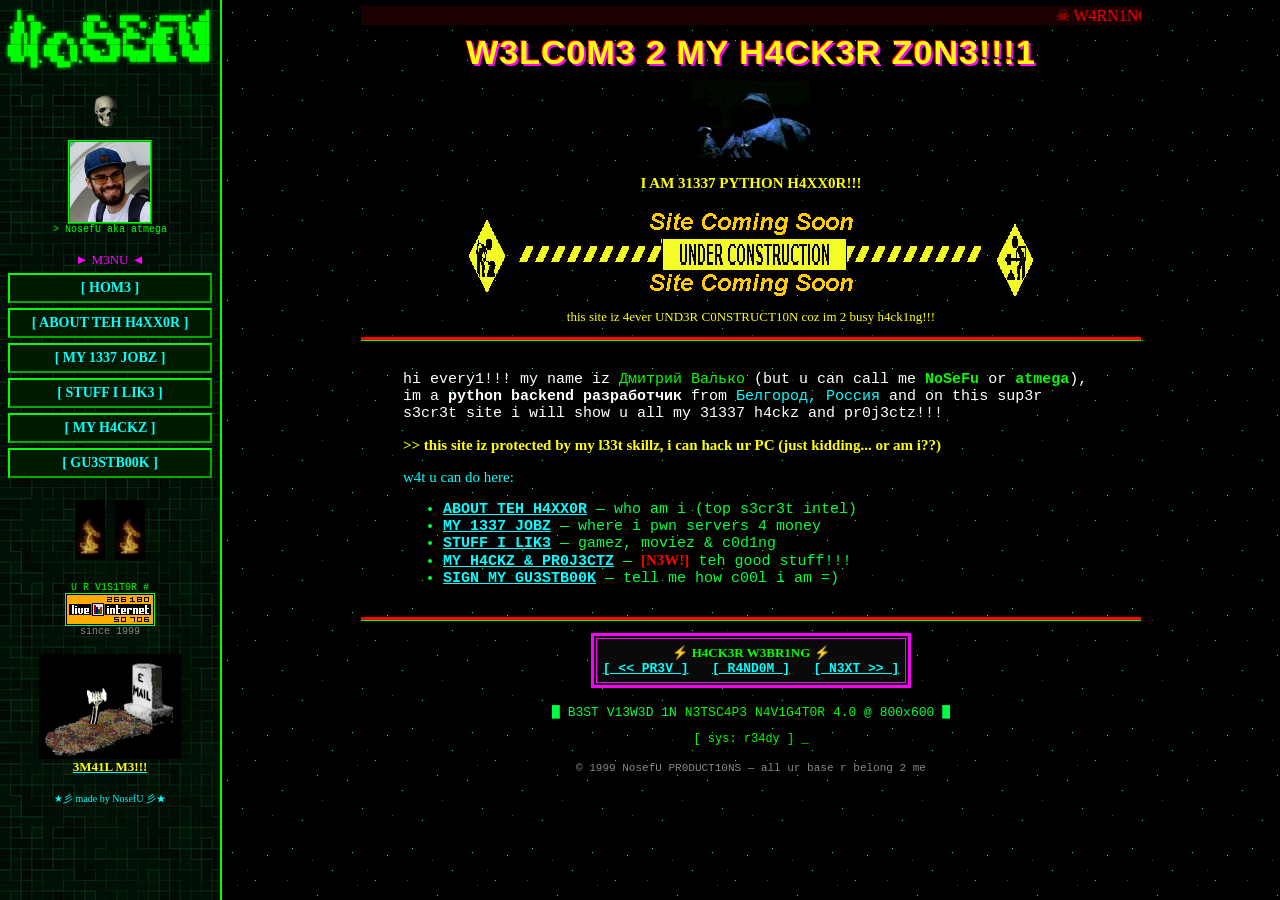
==== index.html @ 57905a42 "init" ====
<!DOCTYPE HTML PUBLIC "-//W3C//DTD HTML 4.01 Frameset//EN" "http://www.w3.org/TR/html4/frameset.dtd">
<html>
<head>
<meta http-equiv="Content-Type" content="text/html; charset=utf-8">
<title>:::: NoSeFu's H4CK3R Z0N3 :::: pr0ph1l3 0f 4 31337 c0d3r ::::</title>
</head>
<!-- ===== FRAMESET: меню слева (170px) + контент справа ===== -->
<frameset cols="220,*" frameborder="1" border="2" framespacing="0" bordercolor="#00ff00">
  <frame src="menu.html" name="menu" scrolling="auto" noresize marginwidth="4" marginheight="4">
  <frame src="home.html" name="content" scrolling="auto" marginwidth="8" marginheight="8">
  <noframes>
  <body bgcolor="#000000" text="#00ff41">
    <p>U R BR0WS3R d0sn't supp0rt fr4m3z!!! get N3TSC4P3 n00b!!1
       <a href="home.html"><font color="#00ffff">click here 2 ENT3R</font></a></p>
  </body>
  </noframes>
</frameset>
</html>
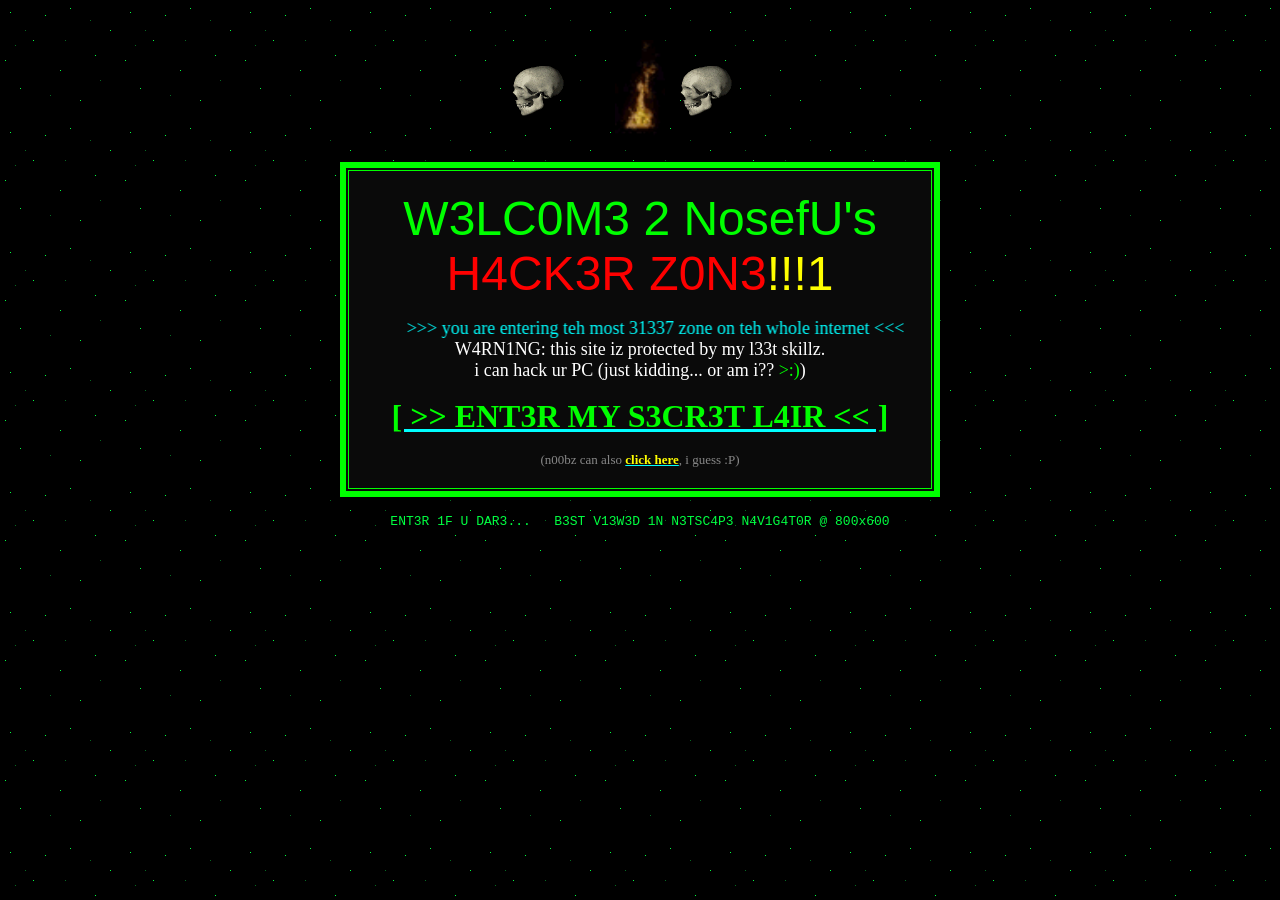
==== commit 0338747d: "Подготовка к GitHub Pages: сплэш-вход на index.html, frameset в frames.html, .nojekyll" ====
--- a/index.html
+++ b/index.html
@@ -1,18 +1,57 @@
-<!DOCTYPE HTML PUBLIC "-//W3C//DTD HTML 4.01 Frameset//EN" "http://www.w3.org/TR/html4/frameset.dtd">
+<!DOCTYPE HTML PUBLIC "-//W3C//DTD HTML 4.01 Transitional//EN" "http://www.w3.org/TR/html4/loose.dtd">
 <html>
 <head>
 <meta http-equiv="Content-Type" content="text/html; charset=utf-8">
-<title>:::: NoSeFu's H4CK3R Z0N3 :::: pr0ph1l3 0f 4 31337 c0d3r ::::</title>
+<title>:::: NoSeFu's H4CK3R Z0N3 :::: ENT3R 1F U DAR3 ::::</title>
+<link rel="stylesheet" type="text/css" href="style.css">
 </head>
-<!-- ===== FRAMESET: меню слева (170px) + контент справа ===== -->
-<frameset cols="220,*" frameborder="1" border="2" framespacing="0" bordercolor="#00ff00">
-  <frame src="menu.html" name="menu" scrolling="auto" noresize marginwidth="4" marginheight="4">
-  <frame src="home.html" name="content" scrolling="auto" marginwidth="8" marginheight="8">
-  <noframes>
-  <body bgcolor="#000000" text="#00ff41">
-    <p>U R BR0WS3R d0sn't supp0rt fr4m3z!!! get N3TSC4P3 n00b!!1
-       <a href="home.html"><font color="#00ffff">click here 2 ENT3R</font></a></p>
-  </body>
-  </noframes>
-</frameset>
+<!-- ===== СПЛЭШ-ВХОД ===== -->
+<body bgcolor="#000000" text="#00ff41" link="#00ffff" vlink="#ff00ff" background="assets/bg/bg-main.gif">
+<center>
+
+<br><br>
+<img src="assets/gif/skull-spin.gif" width="100" height="100" alt="[ВРАЩАЮЩИЙСЯ ЧЕРЕП]" border="0">
+
+<img src="assets/gif/fire.gif" width="50" height="100" alt="[ОГОНЬ]" border="0">
+
+<img src="assets/gif/skull-spin.gif" width="100" height="100" alt="[ВРАЩАЮЩИЙСЯ ЧЕРЕП]" border="0">
+
+<br><br>
+<table border="6" cellpadding="20" bordercolor="#00ff00" bgcolor="#0a0a0a" width="600">
+<tr><td align="center">
+  <font face="Impact, Charcoal, sans-serif" size="7" color="#00ff00">
+    <blink>W3LC0M3 2 NosefU's</blink><br>
+    <font color="#ff0000">H4CK3R Z0N3</font><font color="#ffff00">!!!1</font>
+  </font>
+  <br><br>
+  <marquee behavior="alternate" scrollamount="6">
+    <font face="Comic Sans MS, cursive" size="4" color="#00ffff">
+      &gt;&gt;&gt; you are entering teh most 31337 zone on teh whole internet &lt;&lt;&lt;
+    </font>
+  </marquee>
+  <br>
+  <font face="Comic Sans MS, cursive" size="4" color="#ffffff">
+    W4RN1NG: this site iz protected by my l33t skillz.<br>
+    i can hack ur PC (just kidding... <blink>or am i??</blink> <font color="#00ff00">&gt;:)</font>)
+  </font>
+  <br><br>
+  <!-- GIF: кнопка "вход"/no entry. gifcities.org -> "enter button" / "no entry" -> assets/gif/dagger.gif -->
+  <font face="Comic Sans MS, cursive" size="6">
+    <a href="frames.html"><font color="#00ff00">[ &gt;&gt; ENT3R MY S3CR3T L4IR &lt;&lt; ]</font></a>
+  </font>
+  <br><br>
+  <font face="Comic Sans MS, cursive" size="2" color="#888888">
+    (n00bz can also <a href="frames.html"><font color="#ffff00">click here</font></a>, i guess :P)
+  </font>
+</td></tr>
+</table>
+
+<br>
+<font face="Courier New, monospace" size="2" color="#00ff41">
+  ENT3R 1F U DAR3... &nbsp; B3ST V13W3D 1N N3TSC4P3 N4V1G4T0R @ 800x600
+</font>
+<br><br>
+
+</center>
+</body>
 </html>
--- a/style.css
+++ b/style.css
@@ -0,0 +1,142 @@
+/* ============================================================
+   NoSeFu's H4CK3R Z0N3 -- style.css
+   ============================================================ */
+
+/* ---- общий фон: чёрный + кислотный тайл (заглушка, юзер заменит) ---- */
+body {
+    background-color: #000000;
+    background-image: url("assets/bg/bg-main.gif");
+    color: #00ff41;
+    font-family: "Comic Sans MS", "Courier New", cursive, monospace;
+    font-size: 15px;
+    margin: 6px;
+}
+
+/* ---- фон фрейма меню отдельный ---- */
+body.menu {
+    background-image: url("assets/bg/bg-menu-1.gif");
+    text-align: center;
+}
+
+/* ---- ссылки ---- */
+a        { color: #00ffff; font-weight: bold; }
+a:visited{ color: #ff00ff; }
+a:hover  { color: #000000; background-color: #00ff00; }
+
+/* ---- заголовки ---- */
+h1, h2, h3 {
+    font-family: Impact, "Arial Black", "Comic Sans MS", sans-serif;
+    color: #00ff00;
+    text-shadow: 2px 2px 0 #ff00ff, -1px -1px 0 #ff0000;
+    letter-spacing: 1px;
+    margin: 8px 0;
+}
+h1 { font-size: 34px; color: #ffff00; }
+h2 { font-size: 26px; }
+h3 { font-size: 19px; color: #00ffff; }
+
+/* ---- кодовый текст ---- */
+.code, pre, tt, code {
+    font-family: "Courier New", monospace;
+    color: #00ff41;
+}
+
+pre.ascii {
+    color: #00ff00;
+    text-shadow: 0 0 4px #00ff00;
+    font-size: 11px;
+    line-height: 1.05;
+    text-align: center;
+}
+
+table.card {
+    border: 4px ridge #00ff00;
+    background-color: #0a0a0a;
+    margin: 14px auto;
+    padding: 0;
+}
+table.card td { padding: 10px; }
+
+/* заголовок карточки проекта */
+.cardhead {
+    background-color: #001a00;
+    border-bottom: 2px dashed #ff00ff;
+    color: #00ff00;
+    font-family: Impact, sans-serif;
+    font-size: 18px;
+    padding: 6px;
+}
+
+/* ---- пометка [N3W!] / [0DAY] ---- */
+.new {
+    color: #ff0000;
+    font-family: "Comic Sans MS", cursive;
+    font-weight: bold;
+}
+
+/* ---- ник в leet ---- */
+.leet { color: #00ff00; font-family: "Courier New", monospace; }
+
+/* ---- разделитель ---- */
+hr.retro {
+    border: 0;
+    height: 4px;
+    color: #00ff00;
+    background-color: #00ff00;
+    background-image: url("assets/gif/divider.gif");
+    background-repeat: repeat-x;
+    margin: 12px 0;
+}
+
+/* ---- блок "понты" ---- */
+.brag {
+    color: #ffff00;
+    font-family: "Comic Sans MS", cursive;
+    font-weight: bold;
+}
+
+/* ---- кнопки навигации в меню ---- */
+.navbtn {
+    display: block;
+    margin: 5px 2px;
+    padding: 5px 2px;
+    background-color: #001a00;
+    border: 2px outset #00ff00;
+    color: #00ffff;
+    font-family: "Comic Sans MS", cursive;
+    font-weight: bold;
+    text-decoration: none;
+    font-size: 14px;
+}
+a.navbtn:hover {
+    background-color: #00ff00;
+    color: #000000;
+    border-style: inset;
+}
+
+/* ---- футер ---- */
+.footer {
+    color: #888888;
+    font-family: "Courier New", monospace;
+    font-size: 11px;
+    text-align: center;
+    margin-top: 16px;
+}
+
+/* ---- "статусбар взлома" внизу (fx.js) ---- */
+#hackbar {
+    color: #00ff00;
+    font-family: "Courier New", monospace;
+    font-size: 12px;
+}
+
+/* ---- CSS-аналог <blink> на случай если браузер не поддерживает тег ---- */
+blink, .blink { animation: blinker 1s steps(1) infinite; }
+@keyframes blinker { 50% { opacity: 0; } }
+
+/* ---- весь контент по центру и не шире ~780px (вайб 800x600) ---- */
+.wrap {
+    max-width: 780px;
+    margin: 0 auto;
+    text-align: left;
+}
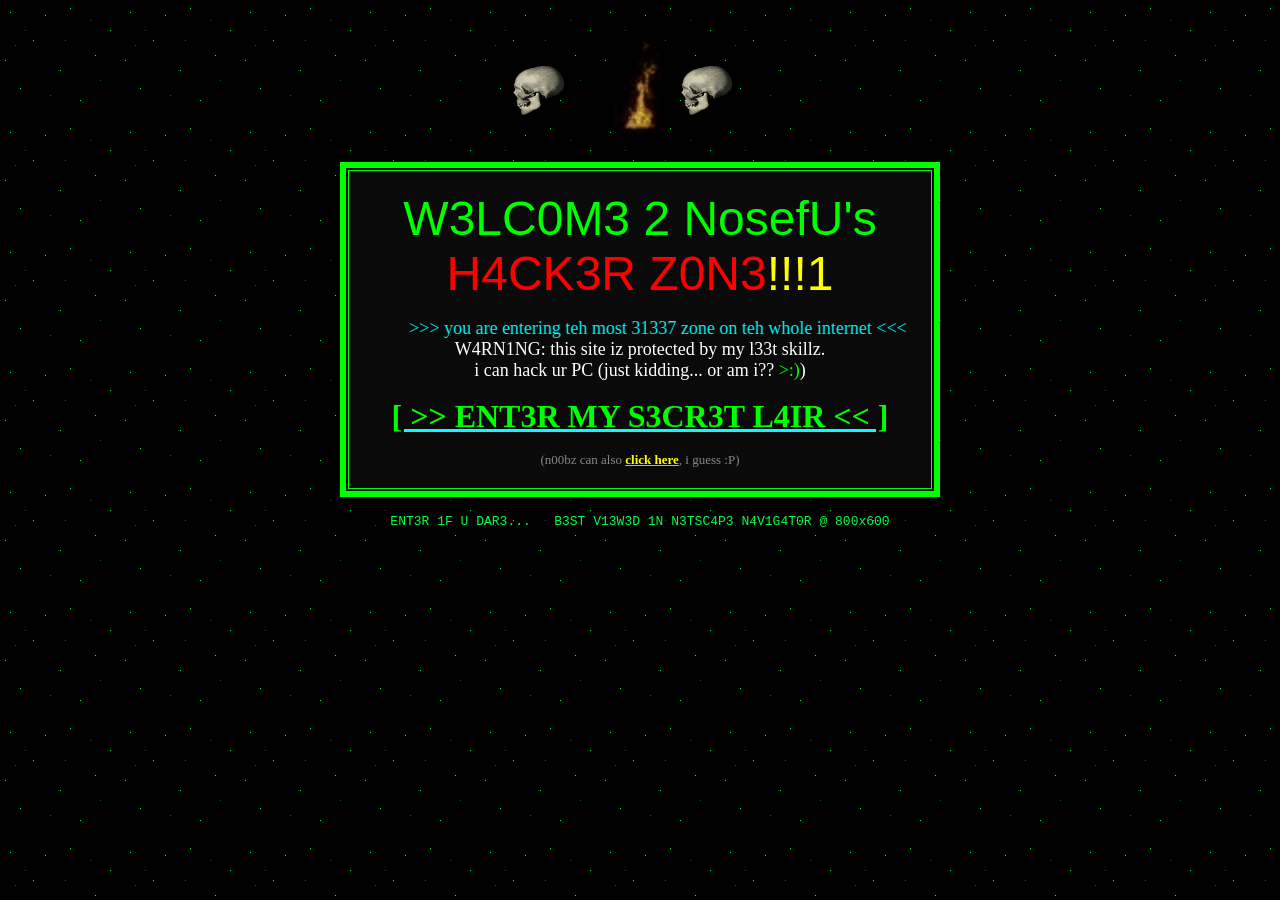
==== commit eaa84179: "chore: fix nickname typing" ====
--- a/index.html
+++ b/index.html
@@ -2,7 +2,7 @@
 <html>
 <head>
 <meta http-equiv="Content-Type" content="text/html; charset=utf-8">
-<title>:::: NoSeFu's H4CK3R Z0N3 :::: ENT3R 1F U DAR3 ::::</title>
+<title>:::: NosefU's H4CK3R Z0N3 :::: ENT3R 1F U DAR3 ::::</title>
 <link rel="stylesheet" type="text/css" href="style.css">
 </head>
 <!-- ===== СПЛЭШ-ВХОД ===== -->
--- a/style.css
+++ b/style.css
@@ -1,5 +1,5 @@
 /* ============================================================
-   NoSeFu's H4CK3R Z0N3 -- style.css
+   NosefU's H4CK3R Z0N3 -- style.css
    ============================================================ */
 
 /* ---- общий фон: чёрный + кислотный тайл (заглушка, юзер заменит) ---- */
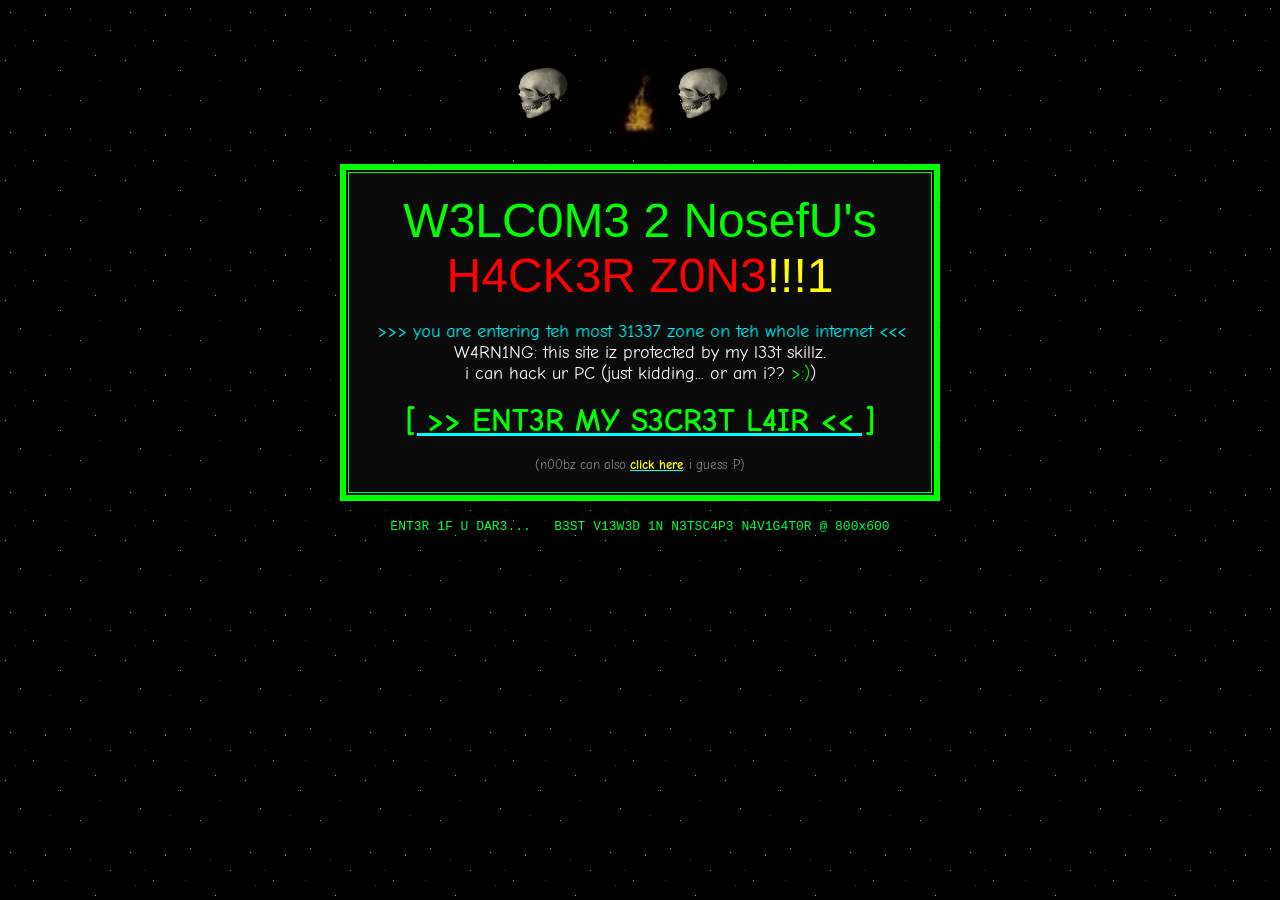
==== commit 00623a79: "fix: подключён Comic Neue, чтобы на смартфонах нормально отображалось" ====
--- a/index.html
+++ b/index.html
@@ -25,22 +25,22 @@
   </font>
   <br><br>
   <marquee behavior="alternate" scrollamount="6">
-    <font face="Comic Sans MS, cursive" size="4" color="#00ffff">
+    <font face="Comic Sans MS, Comic Neue, sans-serif" size="4" color="#00ffff">
       &gt;&gt;&gt; you are entering teh most 31337 zone on teh whole internet &lt;&lt;&lt;
     </font>
   </marquee>
   <br>
-  <font face="Comic Sans MS, cursive" size="4" color="#ffffff">
+  <font face="Comic Sans MS, Comic Neue, sans-serif" size="4" color="#ffffff">
     W4RN1NG: this site iz protected by my l33t skillz.<br>
     i can hack ur PC (just kidding... <blink>or am i??</blink> <font color="#00ff00">&gt;:)</font>)
   </font>
   <br><br>
   <!-- GIF: кнопка "вход"/no entry. gifcities.org -> "enter button" / "no entry" -> assets/gif/dagger.gif -->
-  <font face="Comic Sans MS, cursive" size="6">
+  <font face="Comic Sans MS, Comic Neue, sans-serif" size="6">
     <a href="frames.html"><font color="#00ff00">[ &gt;&gt; ENT3R MY S3CR3T L4IR &lt;&lt; ]</font></a>
   </font>
   <br><br>
-  <font face="Comic Sans MS, cursive" size="2" color="#888888">
+  <font face="Comic Sans MS, Comic Neue, sans-serif" size="2" color="#888888">
     (n00bz can also <a href="frames.html"><font color="#ffff00">click here</font></a>, i guess :P)
   </font>
 </td></tr>
--- a/style.css
+++ b/style.css
@@ -2,12 +2,14 @@
    NosefU's H4CK3R Z0N3 -- style.css
    ============================================================ */
 
-/* ---- общий фон: чёрный + кислотный тайл (заглушка, юзер заменит) ---- */
+@import url("https://fonts.googleapis.com/css2?family=Comic+Neue:ital,wght@0,400;0,700;1,400;1,700&display=swap");
+
+/* ---- общий фон ---- */
 body {
     background-color: #000000;
     background-image: url("assets/bg/bg-main.gif");
     color: #00ff41;
-    font-family: "Comic Sans MS", "Courier New", cursive, monospace;
+    font-family: "Comic Sans MS", "Comic Neue", "Courier New", monospace;
     font-size: 15px;
     margin: 6px;
 }
@@ -70,7 +72,7 @@
 /* ---- пометка [N3W!] / [0DAY] ---- */
 .new {
     color: #ff0000;
-    font-family: "Comic Sans MS", cursive;
+    font-family: "Comic Sans MS", "Comic Neue", sans-serif;
     font-weight: bold;
 }
 
@@ -91,7 +93,7 @@
 /* ---- блок "понты" ---- */
 .brag {
     color: #ffff00;
-    font-family: "Comic Sans MS", cursive;
+    font-family: "Comic Sans MS", "Comic Neue", sans-serif;
     font-weight: bold;
 }
 
@@ -103,7 +105,7 @@
     background-color: #001a00;
     border: 2px outset #00ff00;
     color: #00ffff;
-    font-family: "Comic Sans MS", cursive;
+    font-family: "Comic Sans MS", "Comic Neue", sans-serif;
     font-weight: bold;
     text-decoration: none;
     font-size: 14px;
